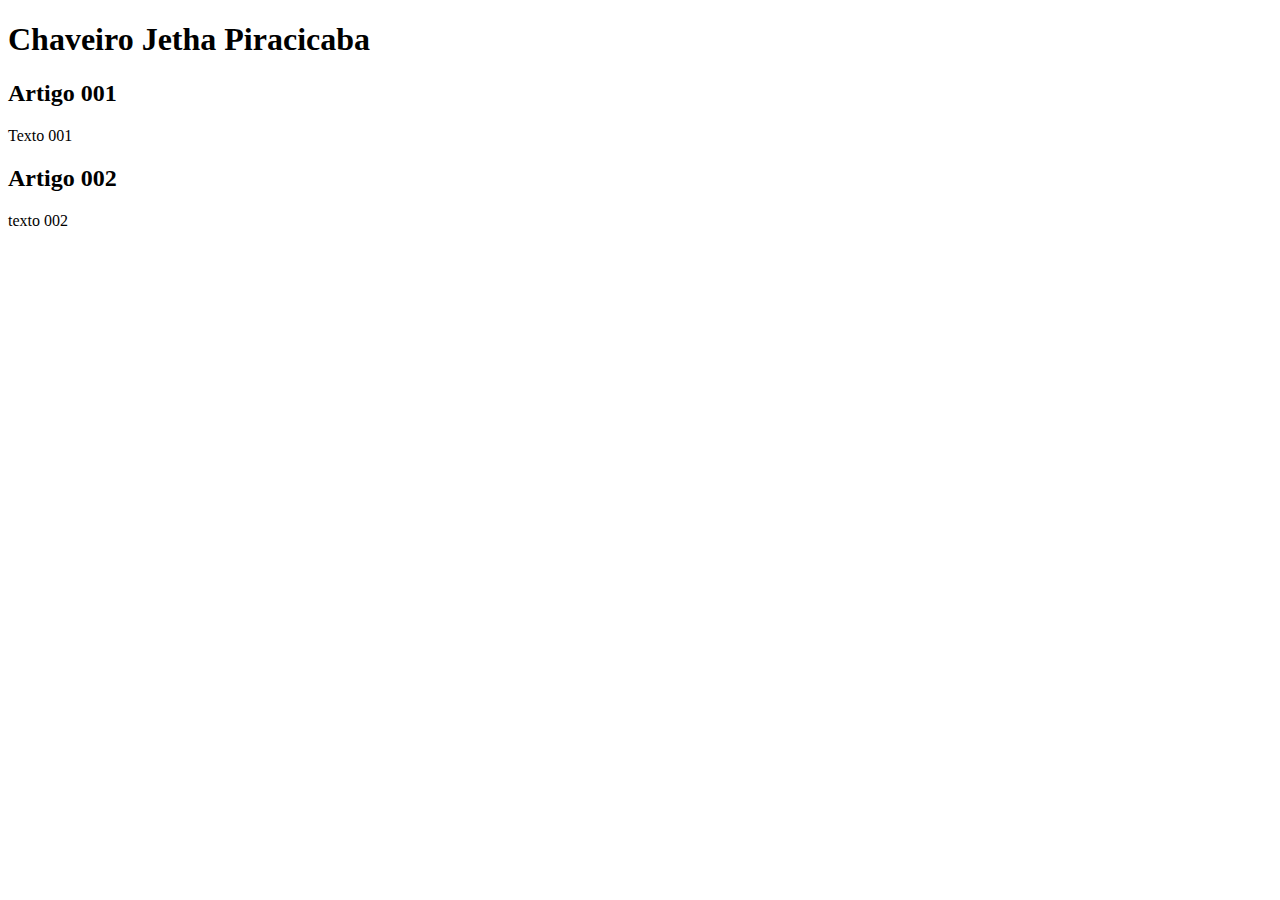
==== index.html @ b9c66f50 "add index" ====
<!DOCTYPE html>
<html lang="pt-br">

<head>
    <meta charset="UTF-8">
    <meta http-equiv="X-UA-Compatible" content="IE=edge">
    <meta name="viewport" content="width=device-width, initial-scale=1.0">
    <title>Chaveiro Jetha Piracicaba</title>
</head>

<body>
    <main>
        <header>
            <h1>Chaveiro Jetha Piracicaba</h1>
        </header>
        <article>
            <h2>Artigo 001</h2>
            <p>Texto 001</p>
        </article>
        <article>
            <h2>Artigo 002</h2>
            <p>texto 002</p>
        </article>
    </main>

</body>

</html>
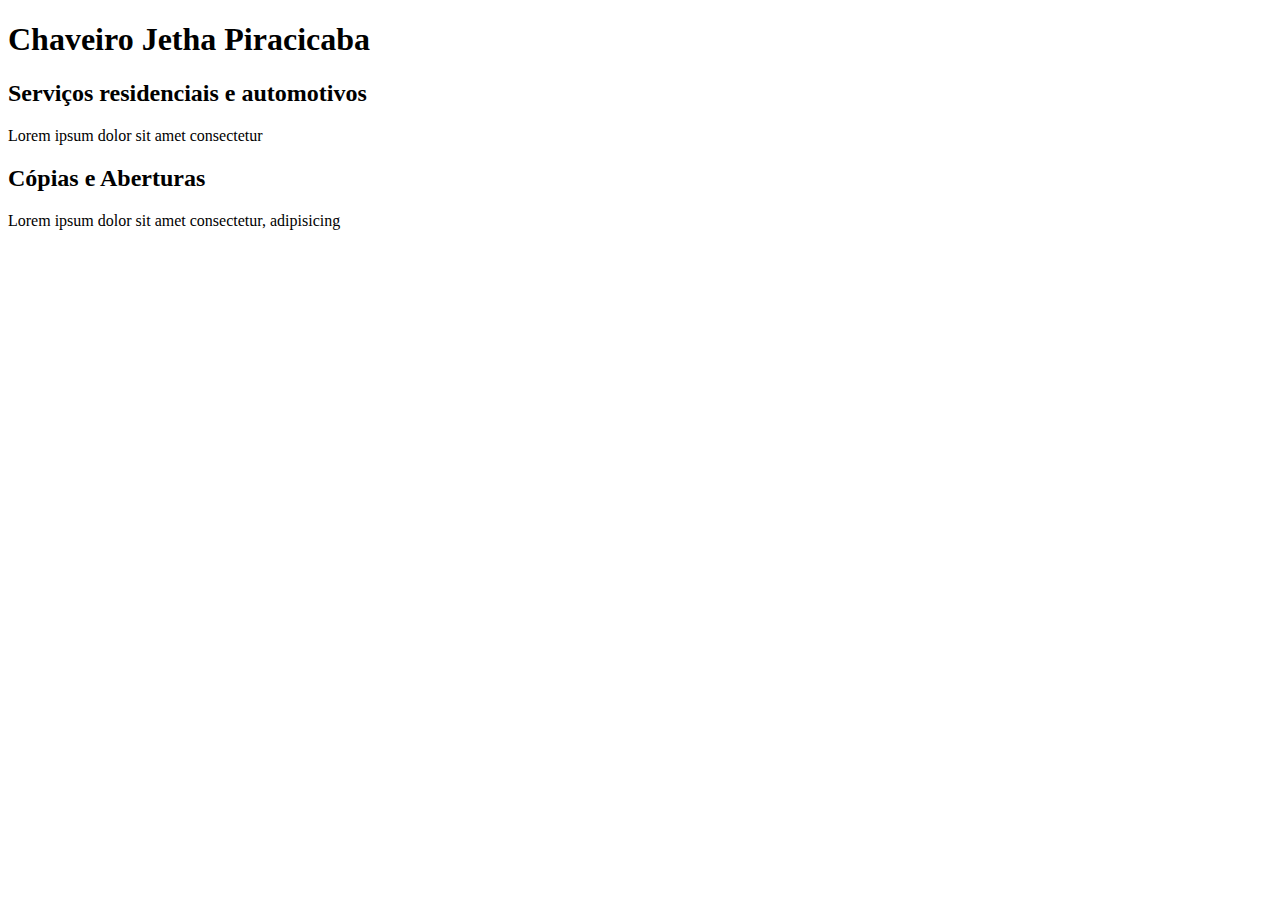
==== commit 8eb0a46d: "Inicio do conteúdo" ====
--- a/index.html
+++ b/index.html
@@ -14,12 +14,12 @@
             <h1>Chaveiro Jetha Piracicaba</h1>
         </header>
         <article>
-            <h2>Artigo 001</h2>
-            <p>Texto 001</p>
+            <h2>Serviços residenciais e automotivos</h2>
+            <p>Lorem ipsum dolor sit amet consectetur</p>
         </article>
         <article>
-            <h2>Artigo 002</h2>
-            <p>texto 002</p>
+            <h2>Cópias e Aberturas</h2>
+            <p>Lorem ipsum dolor sit amet consectetur, adipisicing</p>
         </article>
     </main>
 
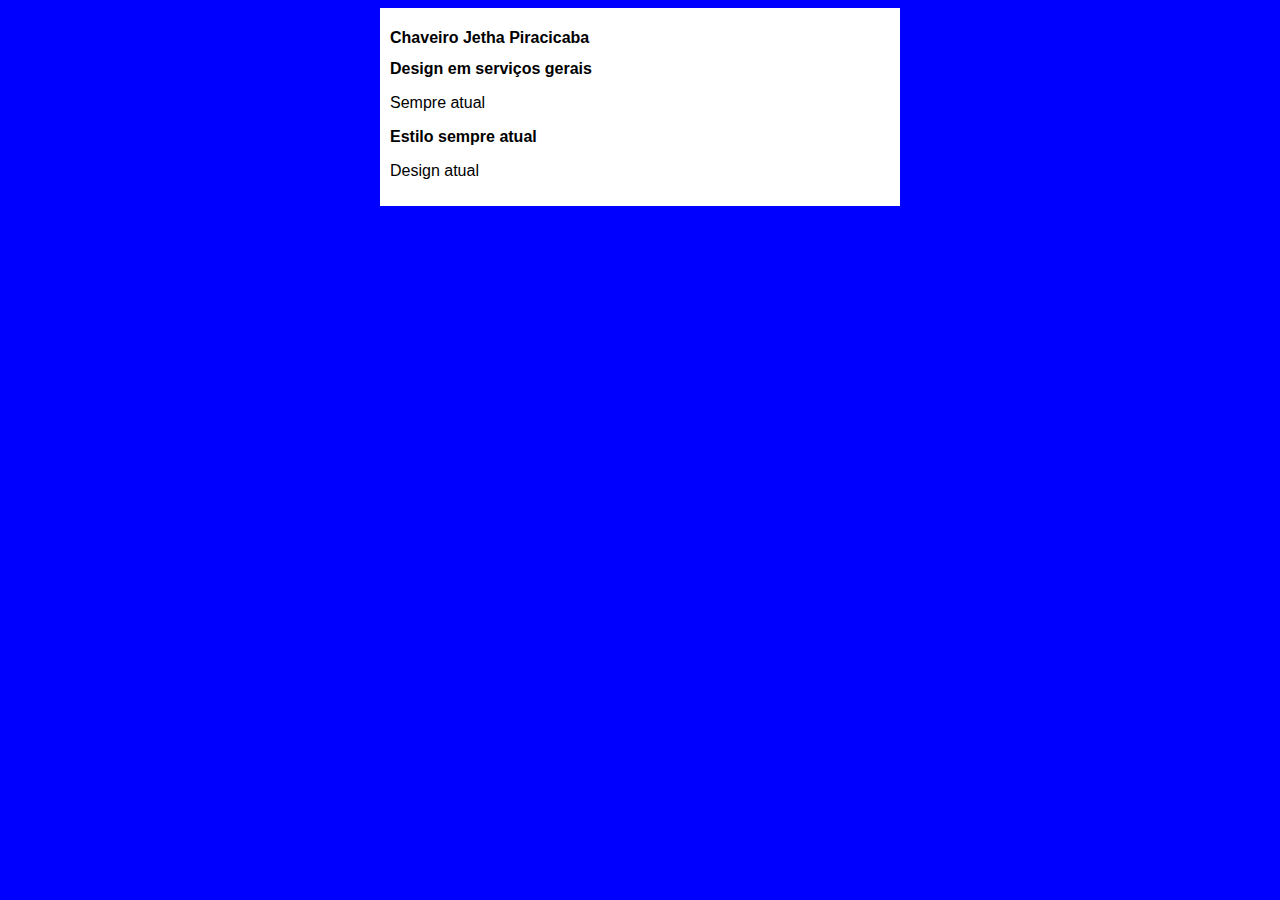
==== commit 89849e1d: "inicio de design" ====
--- a/index.html
+++ b/index.html
@@ -6,6 +6,7 @@
     <meta http-equiv="X-UA-Compatible" content="IE=edge">
     <meta name="viewport" content="width=device-width, initial-scale=1.0">
     <title>Chaveiro Jetha Piracicaba</title>
+    <link rel="stylesheet" href="estilos/style.css">
 </head>
 
 <body>
@@ -14,12 +15,12 @@
             <h1>Chaveiro Jetha Piracicaba</h1>
         </header>
         <article>
-            <h2>Serviços residenciais e automotivos</h2>
-            <p>Lorem ipsum dolor sit amet consectetur</p>
+            <h2>Design em serviços gerais</h2>
+            <p>Sempre atual</p>
         </article>
         <article>
-            <h2>Cópias e Aberturas</h2>
-            <p>Lorem ipsum dolor sit amet consectetur, adipisicing</p>
+            <h2>Estilo sempre atual</h2>
+            <p>Design atual</p>
         </article>
     </main>
 
--- a/estilos/style.css
+++ b/estilos/style.css
@@ -0,0 +1,17 @@
+*{
+    font-family: Arial, Helvetica, sans-serif;
+    font-size: 16px;
+}
+
+body{
+    background-color: blue;
+
+}
+
+main{
+    background-color: white;
+    width: 500px;
+    margin: auto;
+    box-shadow: 3px 3px 5px rgba(red, green, blue, alpha);
+    padding: 10px;
+}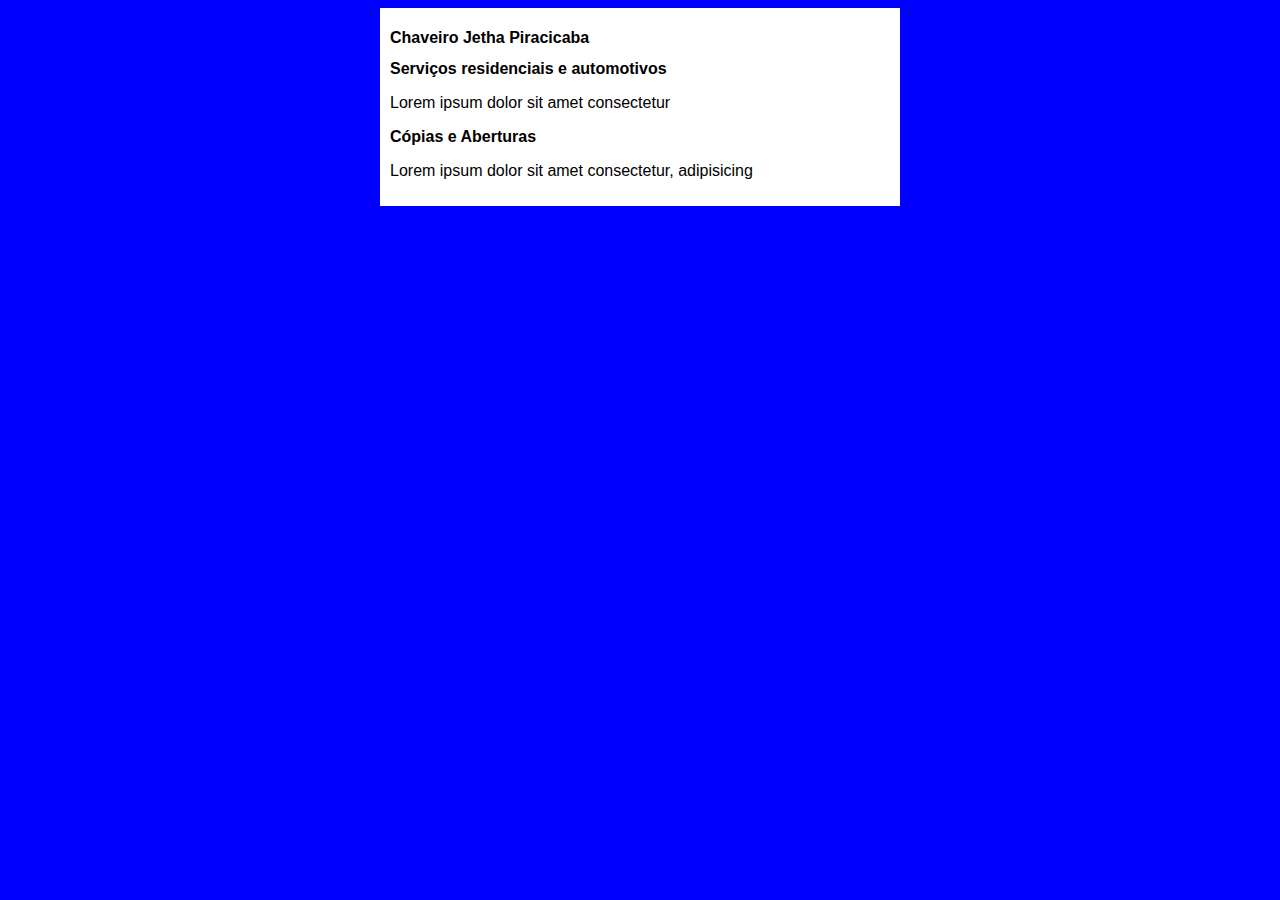
==== commit f9fc9b5c: "Merge branch 'Design'" ====
--- a/index.html
+++ b/index.html
@@ -15,12 +15,12 @@
             <h1>Chaveiro Jetha Piracicaba</h1>
         </header>
         <article>
-            <h2>Design em serviços gerais</h2>
-            <p>Sempre atual</p>
+            <h2>Serviços residenciais e automotivos</h2>
+            <p>Lorem ipsum dolor sit amet consectetur</p>
         </article>
         <article>
-            <h2>Estilo sempre atual</h2>
-            <p>Design atual</p>
+            <h2>Cópias e Aberturas</h2>
+            <p>Lorem ipsum dolor sit amet consectetur, adipisicing</p>
         </article>
     </main>
 
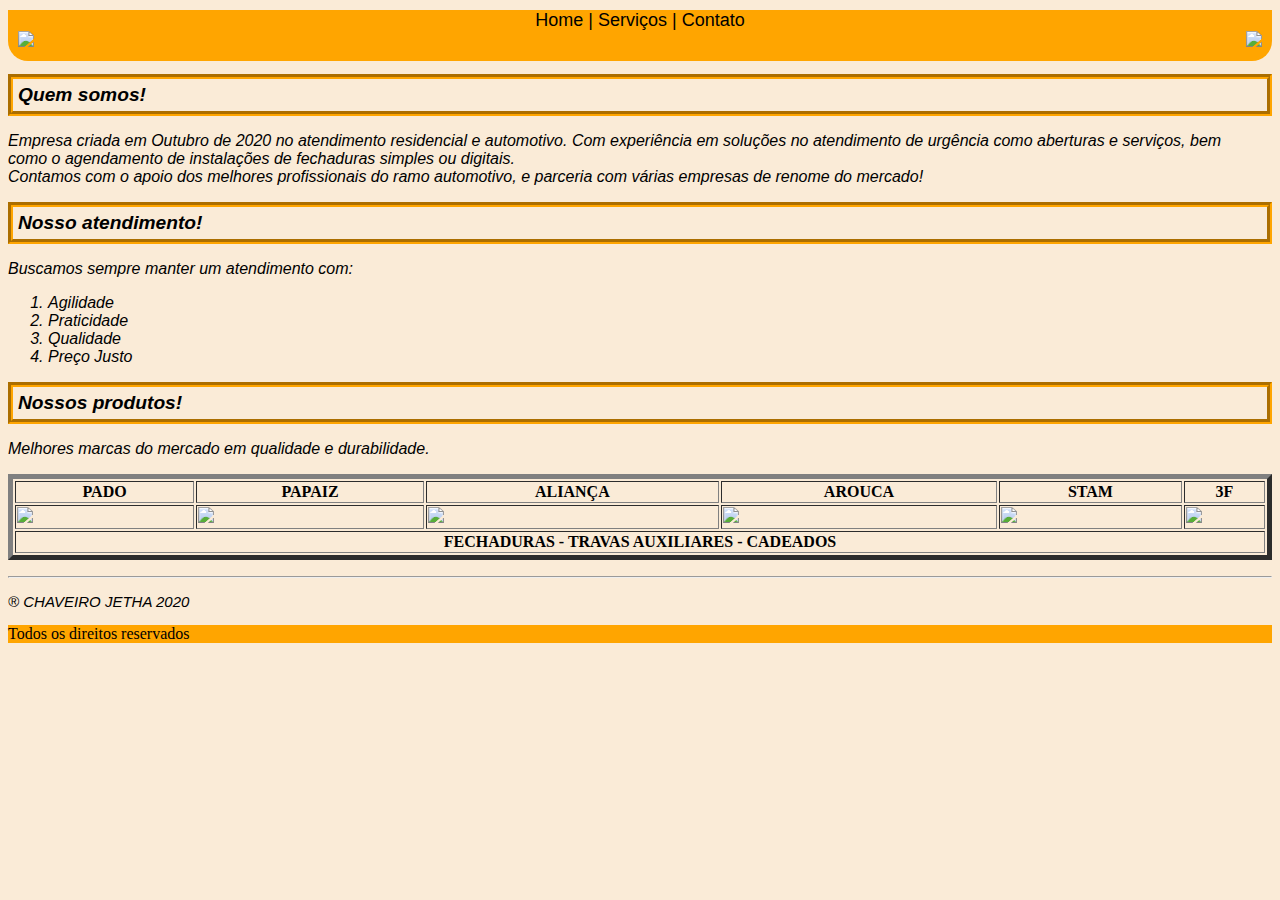
==== commit 7a3f1d73: "Adicionado conteúdo do PC" ====
--- a/index.html
+++ b/index.html
@@ -1,29 +1,82 @@
 <!DOCTYPE html>
-<html lang="pt-br">
+<html>
 
 <head>
-    <meta charset="UTF-8">
-    <meta http-equiv="X-UA-Compatible" content="IE=edge">
-    <meta name="viewport" content="width=device-width, initial-scale=1.0">
-    <title>Chaveiro Jetha Piracicaba</title>
-    <link rel="stylesheet" href="estilos/style.css">
+  <title>Chaveiro Jetha Piracicaba</title>
+  <link rel="stylesheet" type="text/css" href="styles.css">
+  <meta charset="utf-8">
 </head>
 
 <body>
-    <main>
-        <header>
-            <h1>Chaveiro Jetha Piracicaba</h1>
-        </header>
-        <article>
-            <h2>Serviços residenciais e automotivos</h2>
-            <p>Lorem ipsum dolor sit amet consectetur</p>
-        </article>
-        <article>
-            <h2>Cópias e Aberturas</h2>
-            <p>Lorem ipsum dolor sit amet consectetur, adipisicing</p>
-        </article>
-    </main>
+  <div id="topo">
+    <div id="link">
+      <a href="">Home</a> |
+      <a href="servicos.html">Serviços</a> |
+      <a href="contato.html">Contato</a>
+    </div>
+    <img src="img/logo-2.png" height="100">
+    <img src="img/logo.png" height="110" align="right">
+  </div>
+
+  <h1 id="borda" class="formatacao">Quem somos!</h1>
+  <p class="texto">
+    Empresa criada em Outubro de 2020 no atendimento residencial e automotivo. Com
+    experiência em soluções no atendimento de urgência como aberturas e serviços, bem como o agendamento de
+    instalações de fechaduras simples ou digitais.<br>
+    Contamos com o apoio dos melhores profissionais do ramo automotivo, e parceria com várias empresas de
+    renome do mercado!</p>
+
+  <h2 id="borda" class="formatacao">Nosso atendimento!</h2>
+  <p class="texto">
+    Buscamos sempre manter um atendimento com:
+  <ol class="texto">
+    <li><em>Agilidade</em></li>
+    <li><em>Praticidade</em></li>
+    <li><em>Qualidade</em></li>
+    <li><em>Preço Justo</em></li>
+  </ol>
+  </p>
+
+  <h2 id="borda" class="formatacao">Nossos produtos!</h2>
+  <p class="texto">
+    <em>Melhores marcas do mercado em qualidade e durabilidade.</em>
+
+  <table border="5" width="100%">
+    <tr>
+      <th>PADO</th>
+      <th>PAPAIZ</th>
+      <th>ALIANÇA</th>
+      <th>AROUCA</th>
+      <th>STAM</th>
+      <th>3F</th>
+    </tr>
+    <tr>
+      <td><img src="IMG/pado.png" width="100%"></td>
+      <td><img src="IMG/Papaiz-1.jpg" width="100%"></td>
+      <td><img src="IMG/Aliança-1.jpg" width="100%"></td>
+      <td><img src="IMG/logo-arouca.jpg" width="100%"></td>
+      <td><img src="IMG/Stam-1.jpg" width="100%"></td>
+      <td><img src="IMG/3F-1.jpg" width="100%"></td>
+    </tr>
+    <tr>
+      <th colspan="6">FECHADURAS - TRAVAS AUXILIARES - CADEADOS</th>
+    </tr>
+  </table>
+  </p>
+  <hr>
+
+  <div class="formatacao">
+    <footer>
+      <p>
+        &reg; CHAVEIRO JETHA 2020
+      </p>
+    </footer>
+  </div>
+  <div id="rodape">
+    Todos os direitos reservados
+  </div>
 
 </body>
 
+
 </html>--- a/styles.css
+++ b/styles.css
@@ -0,0 +1,65 @@
+body {
+    background-color: antiquewhite;
+}
+
+
+#topo {
+    background-color: orange;
+    margin-top: 10px;
+    padding-left: 10px;
+    padding-bottom: 10px;
+    padding-right: 10px;
+    border-radius: 0px 0px 20px 20px;
+}
+
+#rodape {
+    background-color: orange;
+}
+
+#borda {
+    border: 5px groove orange;
+    padding: 5px;
+    font-size: larger;
+}
+
+.img {
+    opacity: 2;
+}
+
+.formatacao {
+    color: rgb(0, 0, 0);
+    font-size: 15px;
+    font-family: Verdana, Tahoma, sans-serif;
+    font-style: oblique;
+
+}
+
+.texto {
+    font-size: 16px;
+    font-style: italic;
+    font-family: Arial, Helvetica, sans-serif;
+    color: rgb(0, 0, 0);
+}
+
+a {
+    text-decoration: none;
+    color: black;
+}
+
+#link {
+    color: black;
+    font-family: Verdana, Geneva, Tahoma, sans-serif;
+    font-size: large;
+    text-align: center;
+}
+
+.box span {
+    display: inline-block;
+    height: 100%;
+}
+
+IMG.displayed {
+    display: inline-block;
+    margin-left: auto;
+    margin-right: auto;
+}